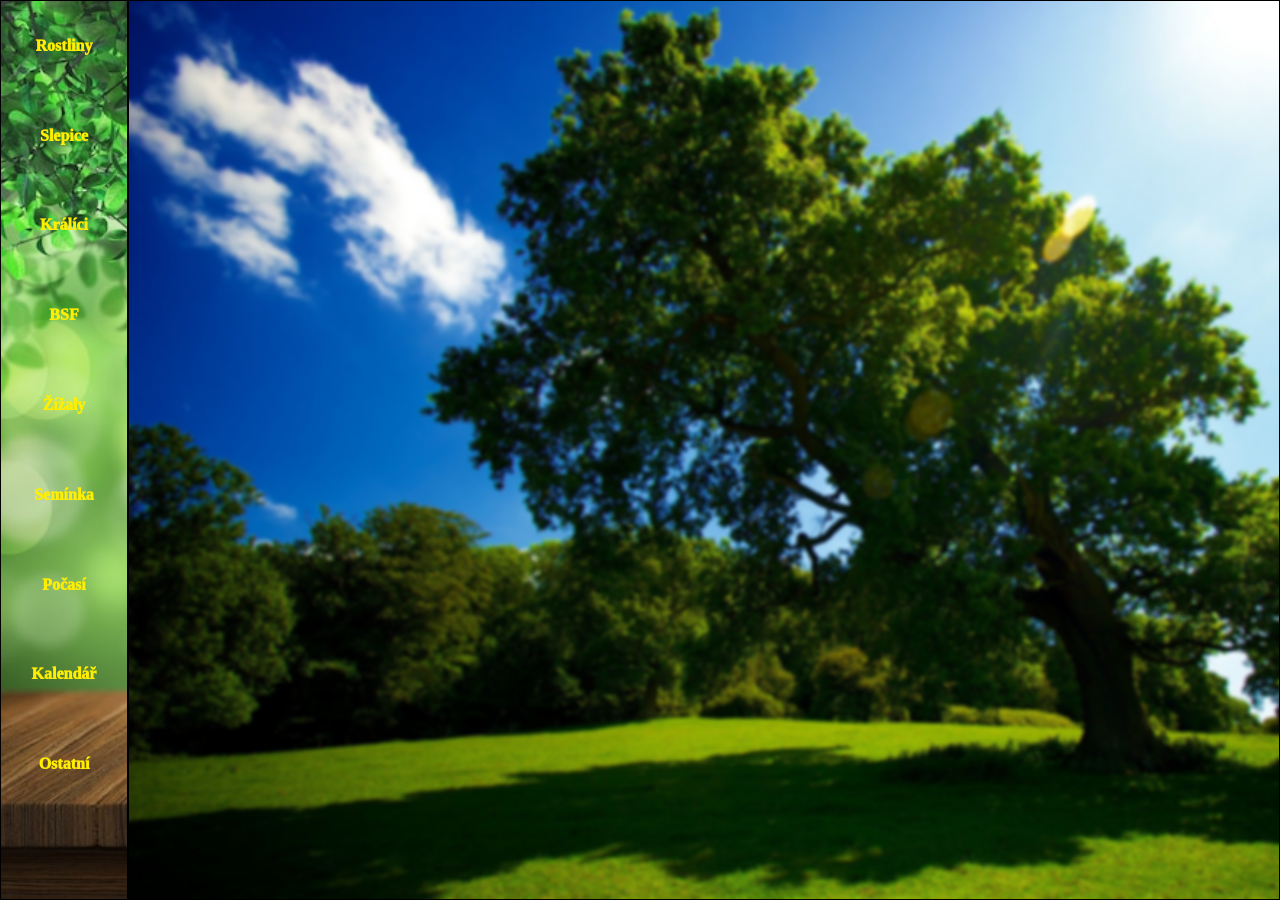
==== index.html @ b4e8cfbf "Add files via upload" ====
<html lang="en">
<head>
  <meta charset="UTF-8">
  <meta name="viewport" content="width=device-width, initial-scale=1.0">
  <title>Farma</title>
  <link rel="stylesheet" href="styles.css">
</head>
<body>
  <div class="leftsidebar">
    <div class="logo" id="logo"></div>
    <a class="buttons1" id="button11" href="Rostliny/rostliny.html">Rostliny</a>
    <a class="buttons1" id="button12" href="../Rostliny/rostliny.html">Slepice</a>
    <a class="buttons1" id="button13" href="../Rostliny/rostliny.html">Králíci</a>
    <a class="buttons1" id="button14" href="../Rostliny/rostliny.html">BSF</a>
    <a class="buttons1" id="button15" href="../Rostliny/rostliny.html">Žížaly</a>
    <a class="buttons1" id="button16" href="../Rostliny/rostliny.html">Semínka</a>
    <a class="buttons1" id="button17" href="../Rostliny/rostliny.html">Počasí</a>
    <a class="buttons1" id="button18" href="../Rostliny/rostliny.html">Kalendář</a>
    <a class="buttons1" id="button19" href="../Rostliny/rostliny.html">Ostatní</a>
    
  </div>
  
  
  <div class="rightbar"></div>

</body>
</html>
---- styles.css ----
* {margin: 0;padding: 0;}

body {
  height: 100vh;
  display: flex;
}

.leftsidebar, .rightbar 
{
  border: solid 1px;
  box-sizing: border-box;
  overflow: hidden;
}

.leftsidebar {
  width: 10%;
  display: flex;flex-direction: column;
  background-image: url(../images/button.jpg);background-size: cover;background-repeat: no-repeat;
  }


.rightbar {
  width: 90%;
  background-color: rgb(153, 153, 153);
  background-image: url(../images/tree.png);background-repeat: no-repeat; background-size: cover;
}



.buttons1
{
  height: 10%;
  color: rgb(255, 238, 0);
  font-weight: 1000;
  text-decoration: none;
  display: flex; justify-content: center; align-items: center;
}

.buttons1:hover
{
  transition: 500ms;
  color: black;
  background-color: rgb(255, 0, 0);
}
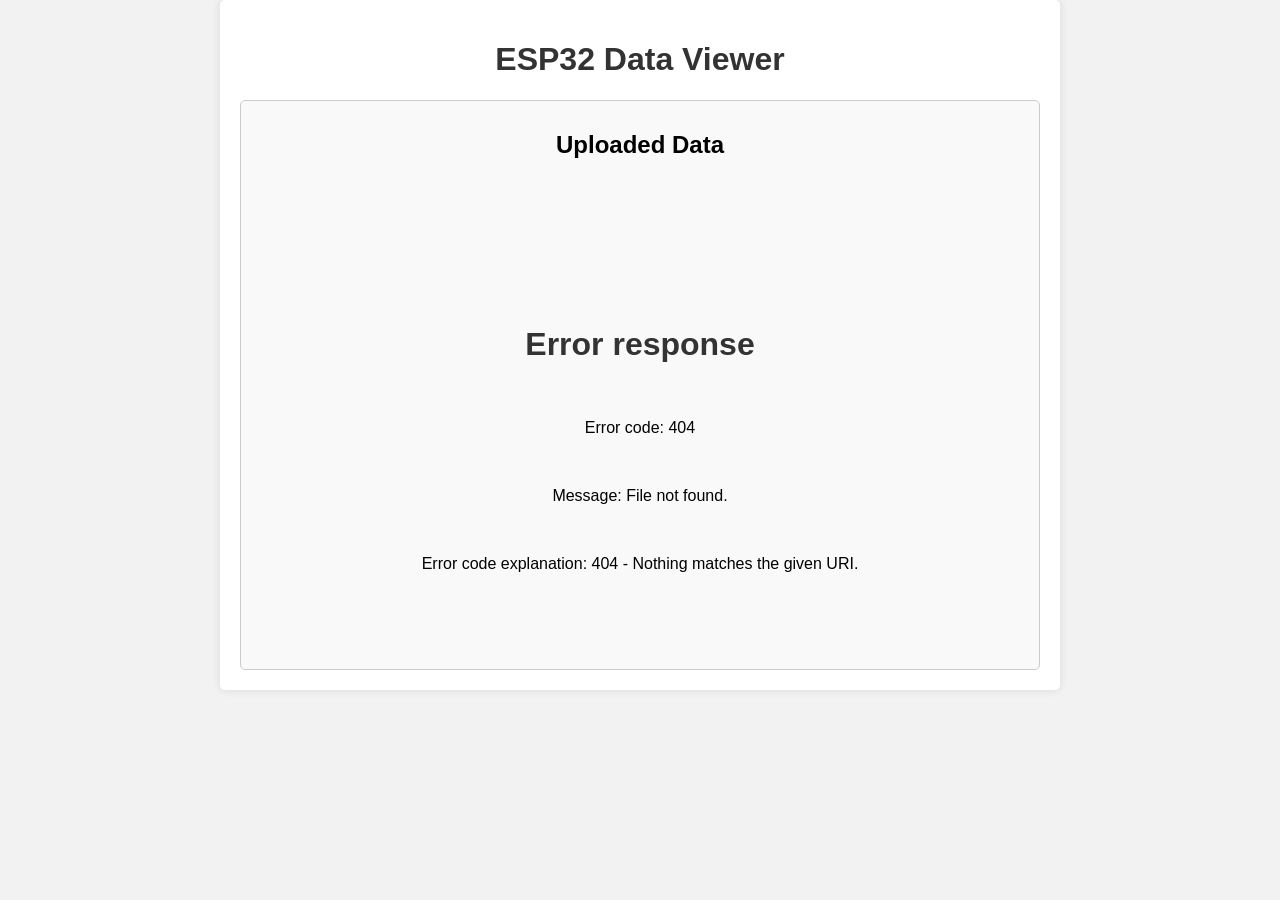
==== commit 911ceb34: "Add files via upload" ====
--- a/index.html
+++ b/index.html
@@ -1,27 +1,16 @@
+<!DOCTYPE html>
 <html lang="en">
 <head>
-  <meta charset="UTF-8">
-  <meta name="viewport" content="width=device-width, initial-scale=1.0">
-  <title>Farma</title>
-  <link rel="stylesheet" href="styles.css">
+    <meta charset="UTF-8">
+    <meta name="viewport" content="width=device-width, initial-scale=1.0">
+    <title>ESP32 Data Viewer</title>
+    <link rel="stylesheet" href="styles.css">
 </head>
 <body>
-  <div class="leftsidebar">
-    <div class="logo" id="logo"></div>
-    <a class="buttons1" id="button11" href="Rostliny/rostliny.html">Rostliny</a>
-    <a class="buttons1" id="button12" href="../Rostliny/rostliny.html">Slepice</a>
-    <a class="buttons1" id="button13" href="../Rostliny/rostliny.html">Králíci</a>
-    <a class="buttons1" id="button14" href="../Rostliny/rostliny.html">BSF</a>
-    <a class="buttons1" id="button15" href="../Rostliny/rostliny.html">Žížaly</a>
-    <a class="buttons1" id="button16" href="../Rostliny/rostliny.html">Semínka</a>
-    <a class="buttons1" id="button17" href="../Rostliny/rostliny.html">Počasí</a>
-    <a class="buttons1" id="button18" href="../Rostliny/rostliny.html">Kalendář</a>
-    <a class="buttons1" id="button19" href="../Rostliny/rostliny.html">Ostatní</a>
-    
-  </div>
-  
-  
-  <div class="rightbar"></div>
-
+    <div class="container">
+        <h1>ESP32 Data Viewer</h1>
+        <div id="data-container"></div>
+    </div>
+    <script src="script.js"></script>
 </body>
-</html>+</html>
--- a/styles.css
+++ b/styles.css
@@ -1,45 +1,28 @@
-* {margin: 0;padding: 0;}
-
 body {
-  height: 100vh;
-  display: flex;
+    font-family: Arial, sans-serif;
+    margin: 0;
+    padding: 0;
+    background-color: #f2f2f2;
 }
 
-.leftsidebar, .rightbar 
-{
-  border: solid 1px;
-  box-sizing: border-box;
-  overflow: hidden;
+.container {
+    max-width: 800px;
+    margin: 0 auto;
+    padding: 20px;
+    background-color: #fff;
+    border-radius: 5px;
+    box-shadow: 0 0 10px rgba(0, 0, 0, 0.1);
+    text-align: center;
 }
 
-.leftsidebar {
-  width: 10%;
-  display: flex;flex-direction: column;
-  background-image: url(../images/button.jpg);background-size: cover;background-repeat: no-repeat;
-  }
-
-
-.rightbar {
-  width: 90%;
-  background-color: rgb(153, 153, 153);
-  background-image: url(../images/tree.png);background-repeat: no-repeat; background-size: cover;
+h1 {
+    color: #333;
 }
 
-
-
-.buttons1
-{
-  height: 10%;
-  color: rgb(255, 238, 0);
-  font-weight: 1000;
-  text-decoration: none;
-  display: flex; justify-content: center; align-items: center;
+#data-container {
+    margin-top: 20px;
+    padding: 10px;
+    background-color: #f9f9f9;
+    border: 1px solid #ccc;
+    border-radius: 5px;
 }
-
-.buttons1:hover
-{
-  transition: 500ms;
-  color: black;
-  background-color: rgb(255, 0, 0);
-}
-
